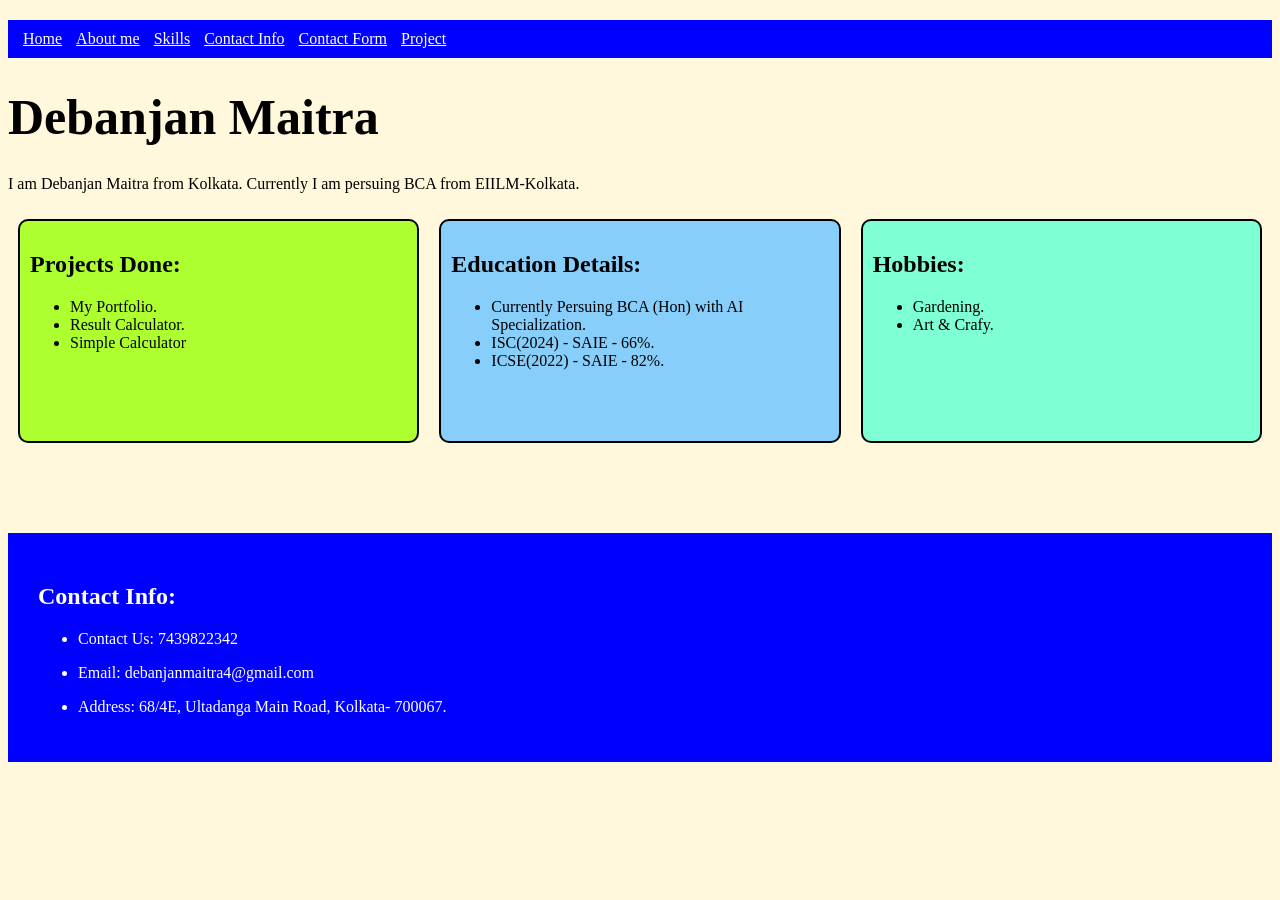
==== index.html @ 43208026 "Rename Index.html to index.html" ====
<!DOCTYPE html>
<html lang="en">
<head>
    <meta charset="UTF-8">
    <meta name="viewport" content="width=device-width, initial-scale=1.0">
    <title>My Portfolio (Debanjan Maitra)</title>
    <link rel="stylesheet" href="Style.css">
</head>
<body>
    <header>
        <nav>
            <a href="Index.html">Home</a>
            <a href="#Ab_me">About me</a>
            <a href="#skl">Skills</a>
            <a href="#contact">Contact Info</a>
            <a href="Contact form.html">Contact Form</a>
            <a href="#pro">Project</a>
        </nav>
    </header>
    <div class="about_me" id="Ab_me">
        <h1>Debanjan Maitra</h1>
        <p>I am Debanjan Maitra from Kolkata. Currently I am persuing BCA from EIILM-Kolkata.</p>
    </div>
    <div class="card">
        <card class="project" id="pro">
            <h2>Projects Done:</h2>
            <ul>
                <li>My Portfolio.</li>
                <li>Result Calculator.</li>
                <li>Simple Calculator</li>
            </ul>
        </card>
        <card class="skill" id="skl">
            <h2>Education Details:</h2>
            <ul>
                <li>Currently Persuing BCA (Hon) with AI Specialization.</li>
                <li>ISC(2024) - SAIE - 66%.</li>
                <li>ICSE(2022) - SAIE - 82%.</li>
            </ul>
        </card>
        <card class="hobbies">
            <h2>Hobbies:</h2>
            <ul>
                <li>Gardening.</li>
                <li>Art & Crafy.</li>
            </ul>
        </card>
    </div>
    <footer id="contact">
        <h2>Contact Info:</h2>
        <ul>
            <li><p>Contact Us: 7439822342</p></li>
            <li><p>Email: debanjanmaitra4@gmail.com</p></li>
            <li><p>Address: 68/4E, Ultadanga Main Road, Kolkata- 700067.</p></li>
        </ul>
    </footer>
</body>
</html>
---- Style.css ----
body{
    background-color: cornsilk;
}
h1{
    font-size: 50px;
    font-weight: bold;
    text-align: left;
    line-height: 1;
}
header{
    background-color: blue;
    padding: 10px;
    margin-top: 20px;
    
}
a{
    margin: 5px;
    color: white
}
.card{
    display: flex;
}
.project, .skill, .hobbies{
    padding: 10px;
    border: 2px solid black;
    border-radius: 10px;
    width: 500px;
    height: 200px;
    margin: 10px;
}
.project{
    background-color: greenyellow;
}
.skill{
    background-color: lightskyblue;
}
.hobbies{
    background-color: aquamarine;
}
footer{
    background-color: blue;
    margin-top: 80px;
    padding: 30px;
    color: white;
}
label{
    font-weight: bold;
}
input{
    margin-top: 10px;
    margin-bottom: 10px;
    padding: 10px;
    width: 95%;
}
textarea{
    padding: 5px;
    width: 96%;
    height: 100px;
}
form{
    padding: 20px;
    background-color: white;
    width: 600px;
    border: 3px solid lightblue;
    border-radius: 10px;
    margin: 50px auto;
}
button{
    background-color: blue;
    color: white;
    padding: 10px;
    display: block;
    margin: 10px auto;
    width: 100%;
}
#output{
    margin: 20px;
    font-size: 20px;
}
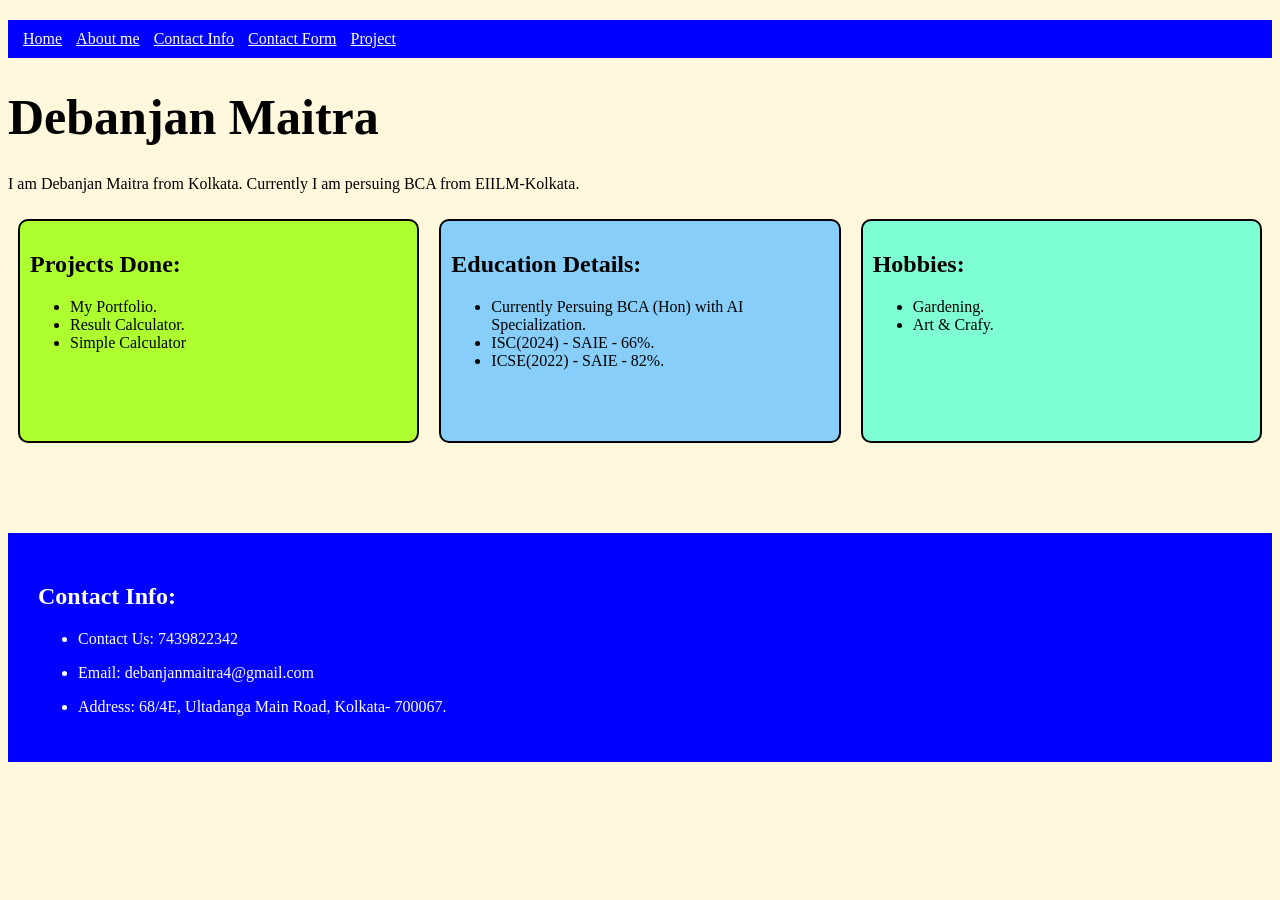
==== commit 02148bbe: "Fix link case. Corrected the case of the 'index.html' link and removed the 'Skills' link." ====
--- a/index.html
+++ b/index.html
@@ -9,9 +9,8 @@
 <body>
     <header>
         <nav>
-            <a href="Index.html">Home</a>
+            <a href="index.html">Home</a>
             <a href="#Ab_me">About me</a>
-            <a href="#skl">Skills</a>
             <a href="#contact">Contact Info</a>
             <a href="Contact form.html">Contact Form</a>
             <a href="#pro">Project</a>
@@ -55,4 +54,4 @@
         </ul>
     </footer>
 </body>
-</html>+</html>
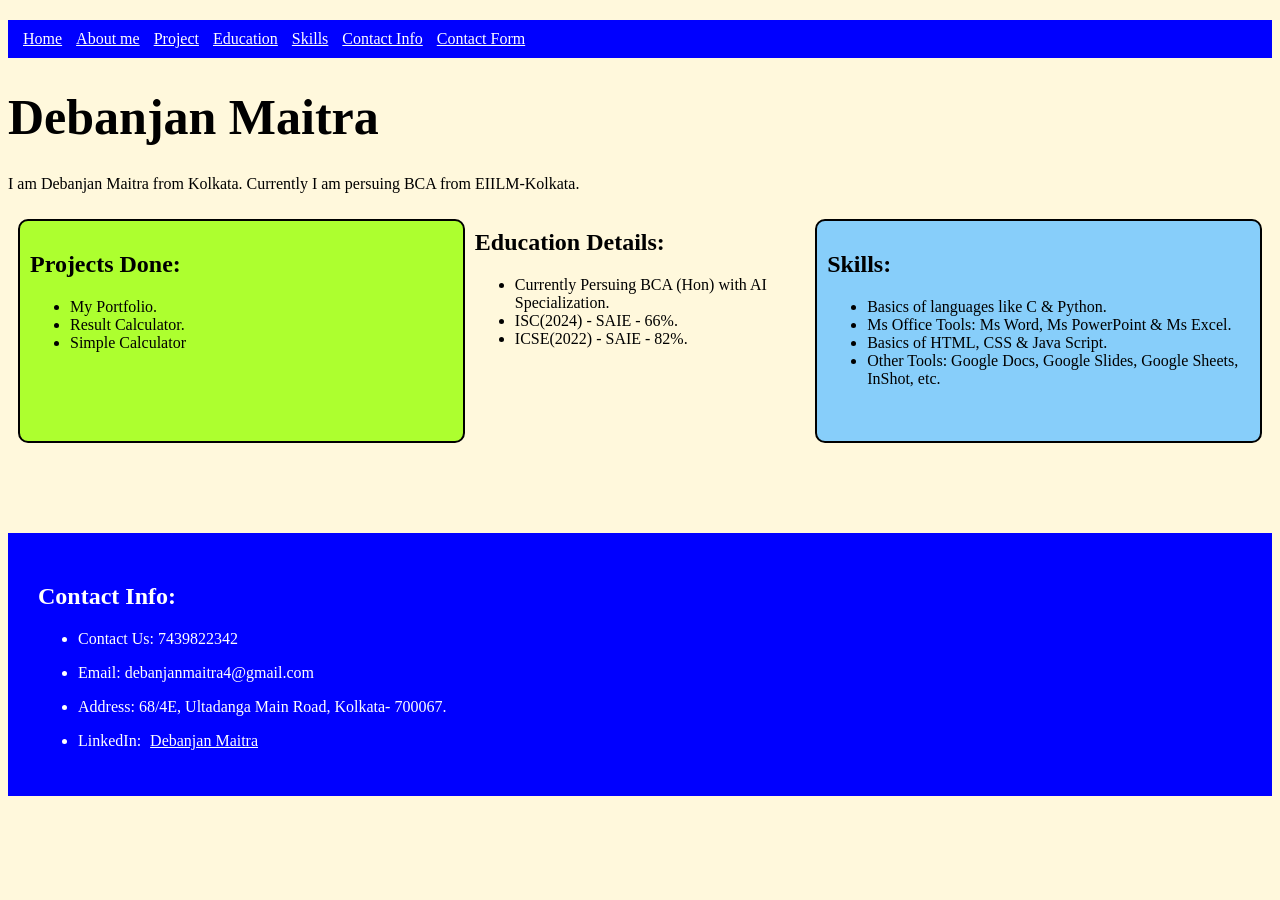
==== commit ff5dfce5: "Update HTML structure and content" ====
--- a/index.html
+++ b/index.html
@@ -11,9 +11,11 @@
         <nav>
             <a href="index.html">Home</a>
             <a href="#Ab_me">About me</a>
+            <a href="#pro">Project</a>
+            <a href="#education">Education</a>
+            <a href="#skl">Skills</a>
             <a href="#contact">Contact Info</a>
             <a href="Contact form.html">Contact Form</a>
-            <a href="#pro">Project</a>
         </nav>
     </header>
     <div class="about_me" id="Ab_me">
@@ -29,7 +31,7 @@
                 <li>Simple Calculator</li>
             </ul>
         </card>
-        <card class="skill" id="skl">
+        <card class="Edu_Details" id="education">
             <h2>Education Details:</h2>
             <ul>
                 <li>Currently Persuing BCA (Hon) with AI Specialization.</li>
@@ -37,11 +39,13 @@
                 <li>ICSE(2022) - SAIE - 82%.</li>
             </ul>
         </card>
-        <card class="hobbies">
-            <h2>Hobbies:</h2>
+        <card class="skill" id="skl">
+            <h2>Skills:</h2>
             <ul>
-                <li>Gardening.</li>
-                <li>Art & Crafy.</li>
+                <li>Basics of languages like C & Python.</li>
+                <li>Ms Office Tools: Ms Word, Ms PowerPoint & Ms Excel.</li>
+                <li>Basics of  HTML, CSS & Java Script.</li>
+                <li>Other Tools: Google Docs, Google Slides, Google Sheets, InShot, etc.</li>
             </ul>
         </card>
     </div>
@@ -51,6 +55,7 @@
             <li><p>Contact Us: 7439822342</p></li>
             <li><p>Email: debanjanmaitra4@gmail.com</p></li>
             <li><p>Address: 68/4E, Ultadanga Main Road, Kolkata- 700067.</p></li>
+            <li><p>LinkedIn: <a href="https://www.linkedin.com/in/debanjan-maitra-695b76320?utm_source=share_via&utm_content=profile&utm_medium=member_android">Debanjan Maitra</a></p></li>
         </ul>
     </footer>
 </body>
